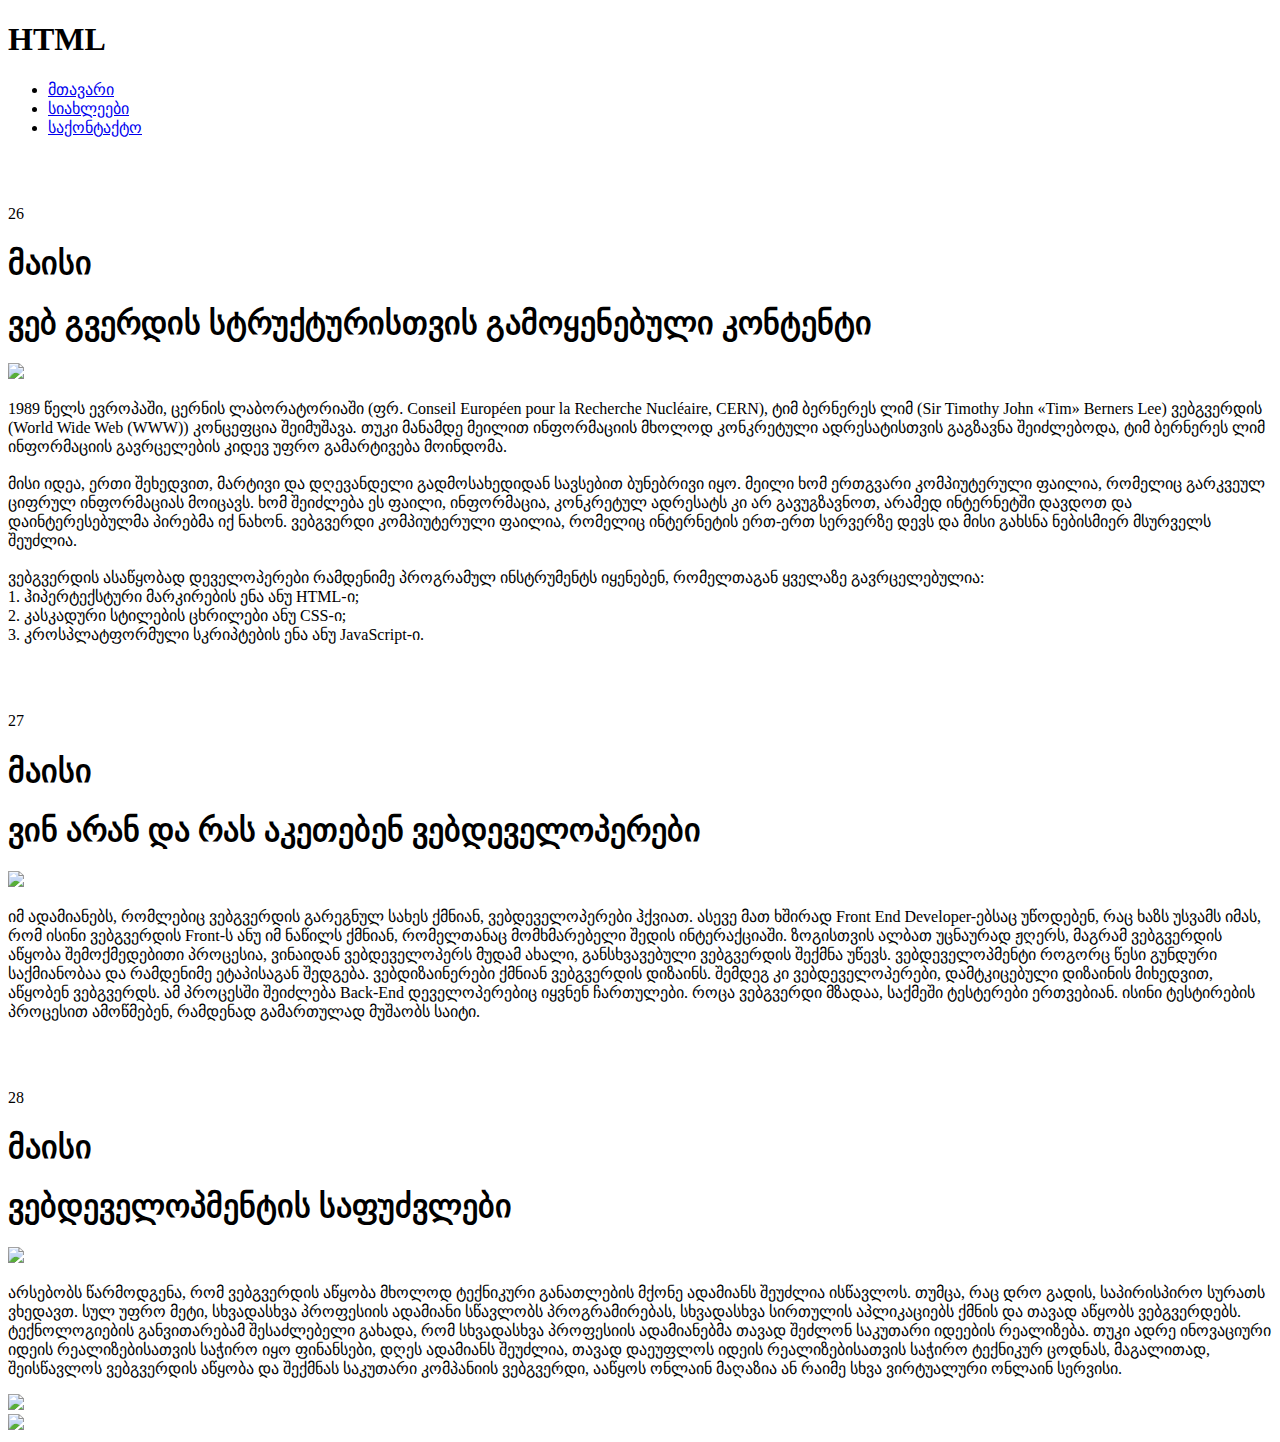
==== index.html @ fe2aee35 "davamate mtavari gverdi" ====
<!DOCTYPE html>
<html>
<head>
	<meta charset="utf-8">
	<title> მთავარი </title>
	<link rel="stylesheet" type="text/css" href="./styles/style.css">
	<link rel="stylesheet" href="https://cdn.web-fonts.ge/fonts/bpg-nostalgia/css/bpg-nostalgia.min.css">
	<link rel="stylesheet" href="https://cdn.web-fonts.ge/fonts/bpg-square/css/bpg-square.min.css">

</head>
<body>
	<header>
		<h1 class="html"> HTML </h1>
	

	<nav>
		<ul>
			<li> <a href="./index.html" id="gverdi"> მთავარი   </a> </li>
			<li> <a href="./siaxleebi/index.html" class="links"> სიახლეები </a> </li>
			<li> <a href="./contact/index.html" class="links"> საქონტაქტო</a> </li>
		</ul>
     </nav> 
     </header>
     <br>
     <br>

    <p class="cifrebi">26</p>
    <h1 class="maisi">მაისი</h1>
    <h1 class="satauri"> ვებ გვერდის სტრუქტურისთვის გამოყენებული კონტენტი </h1>

    <div>
    	<img src="https://s3-alpha-sig.figma.com/img/9eff/69e4/f7e9890cef809a50da114238dbcff11b?Expires=1731283200&Key-Pair-Id=APKAQ4GOSFWCVNEHN3O4&Signature=H9Q2qtmLADrh9j1JzkZDm-XVRBNhrBvi2S5NlC296bjNUHeycKKnurH2ej-9sqsKEykRz-Hin7GPilMM8UREI7r7OCdXNTDWfvz31nvju9YXn5z6c0mdDtzRZEo63tjL18hAGOzuuoNlHPMdei7~x6Y~pp3QQbkK6Za7fmKMfnPOjgGNubinzBJ3hITB0VAAeJnqVnbfu4bVLHOmI2myNJtAnKBjhlKtbUts1fnIuGB4SjjzqR0jhxpPCNALMsG3w-or3driLsnnkGGj99RisNiqUDAEvvaz5xcLJgVtI5Z1T7dzxu23xSPKzBrAMvg7iCRFUnau~MIgm7RSWJBQaA__" class="surati">

    	<p class="teqsti"> 1989 წელს ევროპაში, ცერნის ლაბორატორიაში (ფრ. Conseil Européen pour la Recherche Nucléaire, CERN), ტიმ ბერნერეს ლიმ (Sir Timothy John «Tim» Berners Lee) ვებგვერდის (World Wide Web (WWW)) კონცეფცია შეიმუშავა. თუკი მანამდე მეილით ინფორმაციის მხოლოდ კონკრეტული ადრესატისთვის გაგზავნა შეიძლებოდა, ტიმ ბერნერეს ლიმ ინფორმაციის გავრცელების კიდევ უფრო გამარტივება მოინდომა.<br> <br>
 
       მისი იდეა, ერთი შეხედვით, მარტივი და დღევანდელი გადმოსახედიდან სავსებით ბუნებრივი იყო. მეილი ხომ ერთგვარი კომპიუტერული ფაილია, რომელიც გარკვეულ ციფრულ ინფორმაციას მოიცავს. ხომ შეიძლება ეს ფაილი, ინფორმაცია, კონკრეტულ ადრესატს კი არ გავუგზავნოთ, არამედ ინტერნეტში დავდოთ და დაინტერესებულმა პირებმა იქ ნახონ. ვებგვერდი კომპიუტერული ფაილია, რომელიც ინტერნეტის ერთ-ერთ სერვერზე დევს და მისი გახსნა ნებისმიერ მსურველს შეუძლია. <br> <br>

         ვებგვერდის ასაწყობად დეველოპერები რამდენიმე პროგრამულ ინსტრუმენტს იყენებენ, რომელთაგან ყველაზე გავრცელებულია: <br>
        1. ჰიპერტექსტური მარკირების ენა ანუ HTML-ი;<br>
        2. კასკადური სტილების ცხრილები ანუ CSS-ი;<br>
        3. კროსპლატფორმული სკრიპტების ენა ანუ JavaScript-ი. 
</p>

    </div>
<br>
<br>
<p class="cifrebi"> 27 </p>
<h1 class="maisi">მაისი </h1>
<h1 class="satauri">ვინ არან და რას აკეთებენ ვებდეველოპერები</h1>

<div>
	<img src="https://s3-alpha-sig.figma.com/img/8dc5/ab57/b17b08b92729a4fd08c92fc11a8c25b5?Expires=1731283200&Key-Pair-Id=APKAQ4GOSFWCVNEHN3O4&Signature=nCLVTk0nCe6eQYw9-II1ELOh20bhfx554Dq~FtXOZZ23QxBg7or5BZYqYVaDUKuz7~x5sDXV2Y0gledKHU~fOndkytaGsAkfu4IepN8xAHocIApYH6IHuZEYbhwj5mqRL04wFOWbNxCFDr2C7gEAWWzorywpQDvp48BlREdIlN8~HGnP3BjBrGbSLVjCsR8DblZqddwptY5aCEFJ2lCPXMI5pDeZymdfAqTdr7uhs6ZkUPtwr7jhbMneJMyqvlgvAOTCbiM1rLErzcs~mC~4et2eOfquQZNL7xgV7DXtv-XLkKF18QSZ4STMuukImp4VhK4tfZP72l8rh9A38hJUzA__" class="surati">
	<p class="teqsti"> იმ ადამიანებს, რომლებიც ვებგვერდის გარეგნულ სახეს ქმნიან, ვებდეველოპერები ჰქვიათ. ასევე მათ ხშირად Front End Developer-ებსაც უწოდებენ, რაც ხაზს უსვამს იმას, რომ ისინი ვებგვერდის Front-ს ანუ იმ ნაწილს ქმნიან, რომელთანაც მომხმარებელი შედის ინტერაქციაში. ზოგისთვის ალბათ უცნაურად ჟღერს, მაგრამ ვებგვერდის აწყობა შემოქმედებითი პროცესია, ვინაიდან ვებდეველოპერს მუდამ ახალი, განსხვავებული ვებგვერდის შექმნა უწევს. ვებდეველოპმენტი როგორც წესი გუნდური საქმიანობაა და რამდენიმე ეტაპისაგან შედგება. ვებდიზაინერები ქმნიან ვებგვერდის დიზაინს. შემდეგ კი ვებდეველოპერები, დამტკიცებული დიზაინის მიხედვით, აწყობენ ვებგვერდს. ამ პროცესში შეიძლება Back-End დეველოპერებიც იყვნენ ჩართულები. როცა ვებგვერდი მზადაა, საქმეში ტესტერები ერთვებიან. ისინი ტესტირების პროცესით ამოწმებენ, რამდენად გამართულად მუშაობს საიტი. </p>
</div>
<br>
<br>


<p class="cifrebi"> 28 </p>
<h1 class="maisi">მაისი </h1>
<h1 class="satauri">ვებდეველოპმენტის საფუძვლები </h1>


	<img src=" https://s3-alpha-sig.figma.com/img/eec1/9391/6e99da3d210c761632f0b7af0457ca58?Expires=1731283200&Key-Pair-Id=APKAQ4GOSFWCVNEHN3O4&Signature=NCNQoL-6vunXas09v8oXqAE9kOGRBMSc1Zgu~Geif0EOcBXxXWHiNk8HOysQIYrcozioq3IUjlhvN~M81x9WvjbIPVbjmWCjUeZ0sz85HjPp1pmCmwOYG9QDPer1MB0Nx4zYMx9dLhtYgIk~TWZXEkoqIS-4ZYpugygW7Ed0Qt0og-d0ALhIOAXILqEC67cn0LcEIJ~M8FyoUDaAghr9x4iO2jv6FVWV0ONvrBYSE7S3JgBAAMTDYA1GNgsN2NtkMW-P7nmcjU987XLVmKKtzpttW3D6EKDxQEvbBnhQV-yCWEF7XxcZ9qiV0L0Hj8WYLR9R5xraV7jcNuIMzCgyTg__" class="surati">

	<p id="teqsti-2"> არსებობს წარმოდგენა, რომ ვებგვერდის აწყობა მხოლოდ ტექნიკური განათლების მქონე ადამიანს შეუძლია ისწავლოს. თუმცა, რაც დრო გადის, საპირისპირო სურათს ვხედავთ. სულ უფრო მეტი, სხვადასხვა პროფესიის ადამიანი სწავლობს პროგრამირებას, სხვადასხვა სირთულის აპლიკაციებს ქმნის და თავად აწყობს ვებგვერდებს. ტექნოლოგიების განვითარებამ შესაძლებელი გახადა, რომ სხვადასხვა პროფესიის ადამიანებმა თავად შეძლონ საკუთარი იდეების რეალიზება. თუკი ადრე ინოვაციური იდეის რეალიზებისათვის საჭირო იყო ფინანსები, დღეს ადამიანს შეუძლია, თავად დაეუფლოს იდეის რეალიზებისათვის საჭირო ტექნიკურ ცოდნას, მაგალითად, შეისწავლოს ვებგვერდის აწყობა და შექმნას საკუთარი კომპანიის ვებგვერდი, ააწყოს ონლაინ მაღაზია ან რაიმე სხვა ვირტუალური ონლაინ სერვისი.</p>


	<footer> 

<img src="https://s3-alpha-sig.figma.com/img/7841/c240/273db4020ea8f2df8cfeb965c8e2f1c1?Expires=1731283200&Key-Pair-Id=APKAQ4GOSFWCVNEHN3O4&Signature=MTrtDqY6JG5UD8JFsKJeO0qRLLj2IsAkrOx0Jsb5rgUAphUFlHfkFczy6Lnk3RjzvGPoMe5ZiTjjCs6VirbaU1MXpFW0gxPwnOE8drYCWkn9kVxv~MRj69QYgs6YPozP0nj9gQ84DPI-huPPW3xstj5aAWP8XBrEBHs2he4pS9IL3TrwtQ9ZGFmDCvH~HKjp94n7Bvmoo~C8ATMtlL7dS9qf4cAfkDl05DDFdAibUngVhZ3LdLXpfZ4g4xZlDC1GttRnTfcYdM2~yDicQKTyBVbCdX~HVlHgRf16jU-5C6dL9ss45DyfSs7T0Hfhxp2x-uW9i35BrFUr~gmiDkxpuw__" id="facebook">

<div id="xazi"></div>


<img src="https://s3-alpha-sig.figma.com/img/060a/64e4/e12ff246d62f7b019207ddc720e5cce8?Expires=1731283200&Key-Pair-Id=APKAQ4GOSFWCVNEHN3O4&Signature=JboSroOg82iaw1rXWFcvXj0ZqMjvgwvOhkmM6zP7w9n1OkuHwWxY7t5p13jLG8DMhnvTJT9tx3COxsmAIbcpnKUxw0KQYPbFyuaDts9nPfwtIkerNJFdZA-57Q6W-mHxZaeBjUHRRFalK0VTiZOSNaCuWx5BMeQG11PWQNTO6dyr6EPVIEqPBC-NAf~oWOBY~eA4DUdvIVzDIN1JadnwbIo9jBWosaQ9EoJYTev9MEHgcX9lf8LRf7a2Br7m2RZlSlDFeYVRfpuly99qCMgOCvp4zfIFI1lNqyU--t9np6091iUE3U6VWlVOpUlKX9O0HruyQky1Q0DOHYJGCQMtvA__" id="youtube">




	</footer>





</body>
</html>
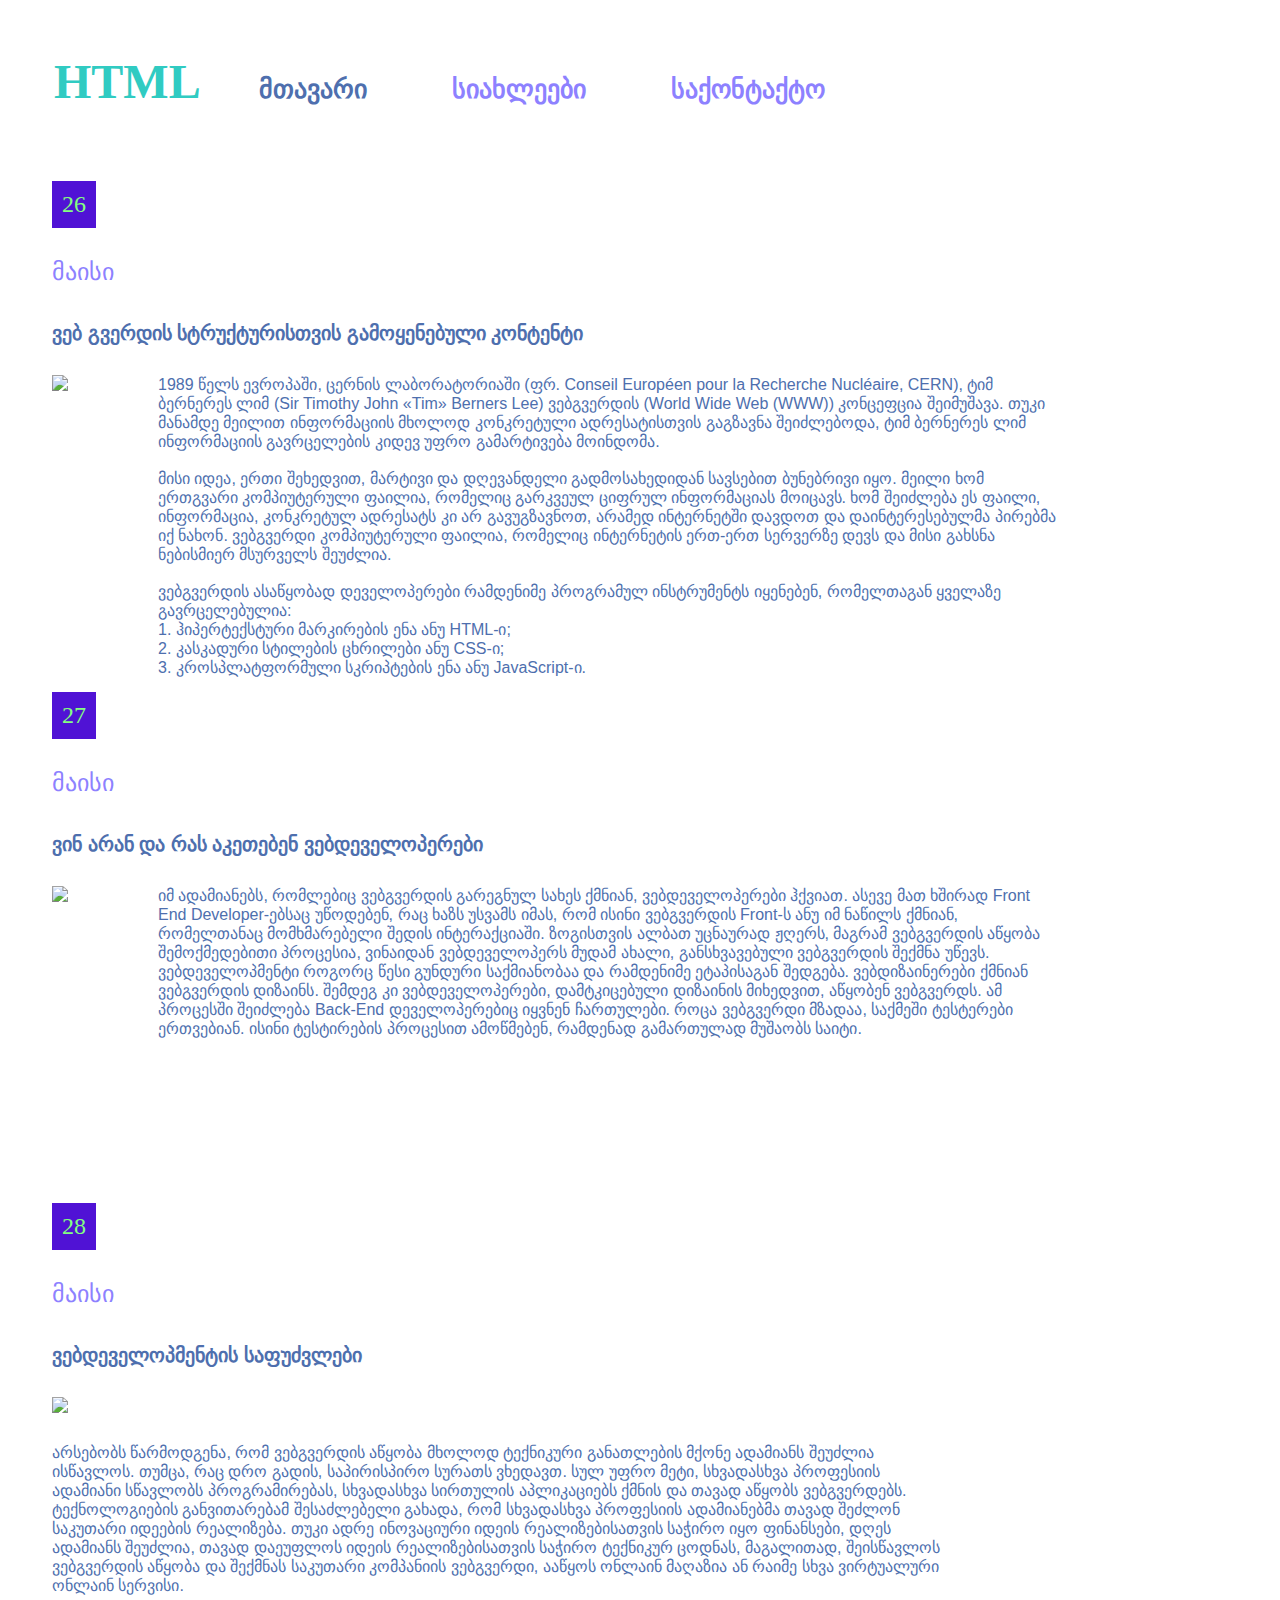
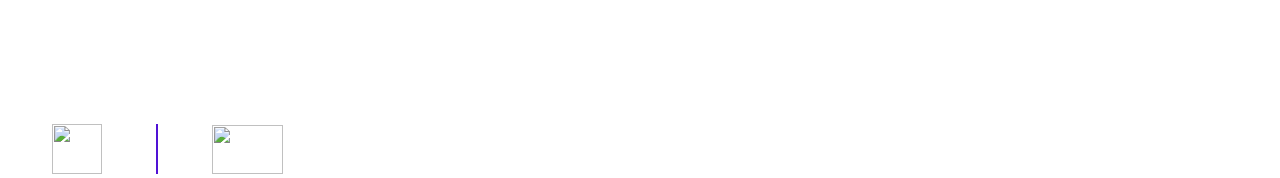
==== commit 615d958f: "Update index.html" ====
--- a/index.html
+++ b/index.html
@@ -3,7 +3,7 @@
 <head>
 	<meta charset="utf-8">
 	<title> მთავარი </title>
-	<link rel="stylesheet" type="text/css" href="./styles/style.css">
+	<link rel="stylesheet" type="text/css" href="./styles/styles.css">
 	<link rel="stylesheet" href="https://cdn.web-fonts.ge/fonts/bpg-nostalgia/css/bpg-nostalgia.min.css">
 	<link rel="stylesheet" href="https://cdn.web-fonts.ge/fonts/bpg-square/css/bpg-square.min.css">
 
--- a/styles/styles.css
+++ b/styles/styles.css
@@ -0,0 +1,156 @@
+*{
+	margin: 0;
+	padding: 0;
+	border: 0;
+	font-size: 100%;
+	
+	
+}
+
+.html{
+	font-size: 48px;
+	font-weight: 700;
+	color: #30CBC2;
+	padding: 54px;
+	family-font:open-sans;
+	display: inline-block;
+	
+
+}
+
+ul{
+	list-style-type: none;
+}
+
+.links{
+	display:inline-block;
+	font-size: 26px;
+	font-weight: 700;
+	color: #8D81FF;
+	padding-right: 81px;
+	text-decoration: none;
+	
+
+
+}
+
+li{
+	display:inline-block;
+}
+
+header{
+	display: inline-block;
+}
+
+nav{
+	display: inline-block;
+}
+
+
+.cifrebi{
+
+font-size: 24px;
+font-weight: 400;
+padding: 10px;
+color: #84FF81;
+background-color: #5012D5;
+display:inline-block;
+margin-left: 52px;
+margin-bottom: 30px;
+}
+
+
+.maisi{
+
+font-size: 24px;
+font-weight: 400;
+color: #8D81FF;
+margin-left: 52px;
+margin-bottom: 35px;
+font-family: "BPG Nostalgia", sans-serif;
+}
+
+.satauri{
+font-size: 20px;
+font-weight: 700;
+color: #4E6FAE;
+margin-left: 52px;
+font-family: "BPG Nostalgia", sans-serif;
+}
+
+.surati{
+	margin-left: 52px;
+	margin-top: 30px;
+	vertical-align: top;
+}
+
+.teqsti{
+
+font-size: 16px;
+font-weight: 400;
+color: #4E6FAE;
+display: inline-block;
+margin-left: 90px;
+margin-top: 30px;
+box-sizing: border-box;
+width: 900px;
+height: 281px ;
+margin-right: 97px;
+font-family: "BPG Square", sans-serif;
+
+}
+
+div{
+	display: flex;
+}
+
+#gverdi{
+	color: #4E6FAE;
+	display:inline-block;
+	font-size: 26px;
+	font-weight: 700;
+	padding-right: 81px;
+	text-decoration: none;
+}
+
+#teqsti-2{
+	font-size: 16px;
+font-weight: 400;
+color: #4E6FAE;
+display: block;
+margin-left: 52px;
+margin-top: 30px;
+box-sizing: border-box;
+width: 900px;
+height: 281px ;
+margin-right: 97px;
+font-family: "BPG Square", sans-serif;
+
+
+
+}
+
+
+#facebook{
+	width: 50px;
+height: 50px;
+margin-left: 52px;
+
+
+}
+
+#youtube{
+	width: 71px;
+height: 49px;
+
+
+}
+
+
+#xazi{
+	width: 2px;
+	height: 50px;
+	background-color: #5012D5;
+	display: inline-block;
+	margin: 0px 50px;
+}